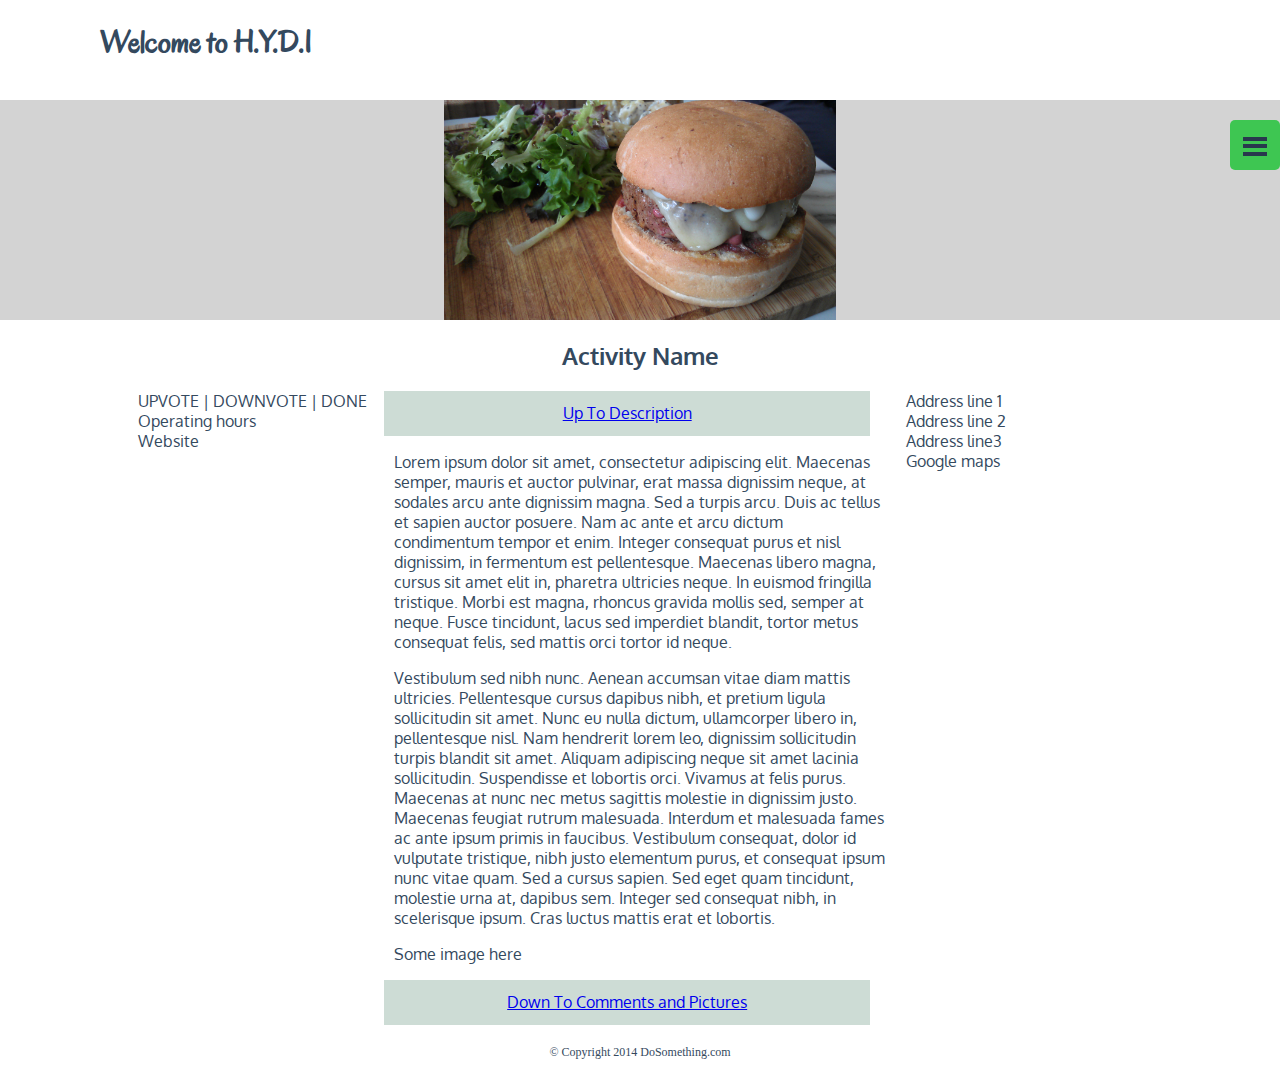
==== htdocs/activitydetail template 2.html @ b762ae9f "Design update 080315" ====
<!DOCTYPE html>
	<head>
		<meta charset= "UTF-8">
		<link rel = "stylesheet" href = "assets/css/styles.css"/>
   		<link rel="stylesheet" type="text/css" href="http://fonts.googleapis.com/css?family=Oxygen">
		<link rel="stylesheet" type="text/css" href="http://fonts.googleapis.com/css?family=Oregano">
		<script src="http://ajax.googleapis.com/ajax/libs/jquery/1.10.2/jquery.min.js"></script>
		<script type = "text/javascript" src = "assets/js/menu-js.js"></script>
		<title>Welcome to Do Something.sg</title>
	</head>
	<body>
		<script>
			window.fbAsyncInit = function() {
				FB.init({
				  appId      : '337876719693977',
				  xfbml      : true,
				  version    : 'v2.0'
				});
			};

			(function(d, s, id){
			 var js, fjs = d.getElementsByTagName(s)[0];
			 if (d.getElementById(id)) {return;}
			 js = d.createElement(s); js.id = id;
			 js.src = "https://connect.facebook.net/en_US/sdk.js";
			 fjs.parentNode.insertBefore(js, fjs);
			}(document, 'script', 'facebook-jssdk'));
	    </script>
		<!-- Mobile Nav -->
		<section id = "mobile-nav">
			<div class = "mobile-nav-list-wrapper closed">
				<ul class = "mobile-nav-list">
					<li>
						<div class= "mobile-menu-button">Home</div>
					</li>
					<li>
						<div class= "mobile-menu-button">About</div>
					</li>
					<li>
						<div class= "mobile-menu-button">Contact</div>
					</li>
				</ul>
			</div>
			<div class = "nav-stick-right">
				<a href = "javascript:void(0)">
					<span id = "mobile-menu-icon" class = "mobile-nav-icon"><img class = "menu" alt ="menu"/></span>
				</a>
			</div>
		</section>
		<!-- Mobile Nav -->
		<header id = "home-header" class = "site-header">
			<h1 class = "site-title">Welcome to H.Y.D.I</h1>
		</header>
		<div id = "body-wrapper">
			<section id = "navigation" class = "closed">
				<div class = "nav-wrap">
					<a href="javascript:void(0)">
					  <span id = "menu-icon"><img class = "menu"/></span>
					</a>
					<ul class = "nav-list">
						<li>
							<div class= "menu-button">Home</div>
						</li>
						<li>
							<div class= "menu-button">About</div>
						</li>
						<li>
							<div class= "menu-button">Contact</div>
						</li>
					</ul>
				</div>
			</section>
			<section id = "main" class = "full">
				<div id = "main-banner" class="gray"><img src = "assets/img/cells/burger.jpg"/></div>
				<div id = "main-content">
					<div class="row">
						<div class = "grid-12">
							<h2>Activity Name</h2>
						</div>
					</div>
					<div class="row clear">
						<div class="grid-3 columns">
							<div class = "content">
								UPVOTE | DOWNVOTE | DONE
							</div>
							<div class = "content">
								Operating hours
							</div>
							<div class = "content">
								Website
							</div>
						</div>
						<div class="grid-6 columns">
							<a href = "#">
								<div class = "btn-transit light-gray">
									<span class="up"></span>Up To Description
								</div>
							</a>	
							<div>

								<p> Lorem ipsum dolor sit amet, consectetur adipiscing elit. Maecenas semper, mauris et auctor pulvinar, erat massa dignissim neque, at sodales arcu ante dignissim magna. Sed a turpis arcu. Duis ac tellus et sapien auctor posuere. Nam ac ante et arcu dictum condimentum tempor et enim. Integer consequat purus et nisl dignissim, in fermentum est pellentesque. Maecenas libero magna, cursus sit amet elit in, pharetra ultricies neque. In euismod fringilla tristique. Morbi est magna, rhoncus gravida mollis sed, semper at neque. Fusce tincidunt, lacus sed imperdiet blandit, tortor metus consequat felis, sed mattis orci tortor id neque.</p>
								<p>
								Vestibulum sed nibh nunc. Aenean accumsan vitae diam mattis ultricies. Pellentesque cursus dapibus nibh, et pretium ligula sollicitudin sit amet. Nunc eu nulla dictum, ullamcorper libero in, pellentesque nisl. Nam hendrerit lorem leo, dignissim sollicitudin turpis blandit sit amet. Aliquam adipiscing neque sit amet lacinia sollicitudin. Suspendisse et lobortis orci. Vivamus at felis purus. Maecenas at nunc nec metus sagittis molestie in dignissim justo. Maecenas feugiat rutrum malesuada. Interdum et malesuada fames ac ante ipsum primis in faucibus. Vestibulum consequat, dolor id vulputate tristique, nibh justo elementum purus, et consequat ipsum nunc vitae quam. Sed a cursus sapien. Sed eget quam tincidunt, molestie urna at, dapibus sem. Integer sed consequat nibh, in scelerisque ipsum. Cras luctus mattis erat et lobortis.</p>
							</div>
							<div>
								<p>Some image here</p>
							</div>
							<a href = "#">
								<div class="btn-transit light-gray">
									<span class="down">Down To Comments and Pictures
								</div>
							</a>
						</div>
						<div class="grid-3 columns">
							<div class = "content">
								Address line 1 <br>
								Address line 2 <br>
								Address line3
							</div>
							<div class = "content">
								Google maps
							</div>
						</div>
					</div>
					
				</div>
			</section>
			<section class = "footer">
				<footer>&copy; Copyright 2014 DoSomething.com </footer>
			</section>
		</div>


	</body>

</html>
---- htdocs/assets/css/styles.css ----
/*
Theme Name: Flat-Boxy
Description: Custom WP Theme for DoSmth
Version: 1;
Author: windsolace;
*/

/***************** Generic classes *****************/
html, body{
	font-family: 'Oxygen', serif;
	color: #34495E;
	position: absolute;
	height:100%;
	width: 100%;
	padding: 0;
	margin: 0;
}
h1{
	font-family: "Oregano", serif;
	position:absolute;
	width: 80%;
	left: 100px;
}
.center{
	text-align:center;
}
#body-wrapper{ 
	position: relative; /* Relative to html doc */
	min-height: 100%;
	overflow: auto; /* Make content conform to its size */
}
.btn-col{
	width:80%;
	position:relative;
	text-align:center;
	margin: 5px 5px 5px 5px;
	text-decoration:none;
	font-weight:bolder;
	color:white;
}
.btn-block{
	width:90%;
	height:30px;
	text-align:center;
	position:relative;
	border: 1px solid #3b5998;
	line-height:30px;
	background-color:#3b5998;
	border-radius:5px;
	transition: ease opacity 0.4s;
}
.btn-block:hover{
	opacity:0.6;
}
.btn-block:active{
	opacity:0.9;
}

span.fb-icon{
	background-image:url("../img/sprites/facebookIcon30x30.jpg");
	height:30px;
	width:30px;
	position:absolute;
	left:0px;
}
.clear:after{
	clear:both;
	content:"";
	display:table;
}
/***************** End Generic classes *****************/

/***************** Colours *****************/
.light-gray{
	background-color:#cddcd5;
}
.gray{
	background-color:#d3d3d3;
}
/***************** Colours *****************/

/***************** .login *****************/
.login-banner{
	position:absolute;
	top:10px;
	width:100%;
	z-index:1;
}
.login-btn{
	margin: 0px 20px 0px 0px;
	text-align:right;
}
.login-btn a{
	text-decoration:none;
}

div.s-left{
	position:relative;
	float:left;
	width:60%;
	left:5%;
	margin-bottom:30px;
}
div.s-left h1{
	position:relative;
	left:10px;
}
div.s-right{
	position:fixed;
	float:right;
	top: 50px;
	right:5%;
	width:30%;
	background-color:#CCD6E0;
	border-radius:5px;
}
div.s-right h1{
	left:0px;
	position:relative;
	margin: 10px 0px 0px 0px;
	text-align:center;
	width:100%;
}
ul.login-btn-group{
	list-style-type:none;
	padding-left:10%;
	margin: 0px 0px 0px 0px;
}
.upper-container .description{
	padding: 0px 10px 10px 10px;
}

/***************** End .login *****************/

/***************** #header *****************/
#home-header{
	position:relative;
	width: 100%;
	height: 100px;
}
#header{
	position:absolute;
	width: 100%;
	height: 100px;
	background-color:#ECF0F1;
	margin-top: 0;
	top:0;
}
.site-title{
	width:70%;
}
/***************** End #header *****************/

/***************** #index-menu *****************/
/*#index-menu1{
	min-height:100px;
	max-width: 800px;
	margin: 15px 0 15px 0;
	text-align:center;
	margin-left:auto;
	margin-right:auto;
}*/
#index-main{
	position: relative;
	min-width: 400px;
	height:100%;
	/*max-width: 1200px;*/
	width: 90%;
	overflow:auto;

}
div#index-menu{
	position: relative;
	min-width: 250px;
	max-width: 750px;
	width: 80%;
	margin-left:auto;
	margin-right:auto;
	padding-bottom: 50px;
}
#index-menu h2{
	text-align:center;

}

#index-buttons{
	width: 50%;
	height:100px;
	margin-left:auto;
	margin-right:auto;
	text-align:center;
	
}
/***************** End #index-menu *****************/

/***************** Start mobile styles *****************/
section#mobile-nav{
	width:100%;
	height:50px;
	position:fixed;
	background-color: white;
	z-index:2;
}
div.mobile-nav-list-wrapper{
	top:50px;
	position:absolute;
	width:30%;
	transition: 0.5s ease;
}
div.mobile-nav-list-wrapper.open{
	right:-20px;
}
div.mobile-nav-list-wrapper.closed{
	right:-200px;
}
ul.mobile-nav-list{
	position:relative;
	padding-left:0px;
}
ul.mobile-nav-list li{
	list-style-type:none;
}
div.mobile-menu-button{
	height:25px;
	width:180px;
	border: solid 1px black;
	//padding-left: 100px;
	background-color:white;
}
div.nav-stick-right{
	position:absolute;
	right:0px;
}
span#mobile-menu-icon{
	font-size:250%;
	width: 50px;
	height:50px;
	border-radius: 5px;
	display:block;
	margin:0;
	padding:0;
	overflow:hidden;
	z-index:2;
	/*border: 3px solid black;*/
}
#mobile-menu-icon img{
	content:url("../img/sprites/mobile-menu.png");
}
#mobile-menu-icon:hover img{
	-webkit-transform: translate(-50px, 0);
}
/***************** End mobile styles *****************/

/***************** #navigation *****************/
#navigation{
	float: right;
	width:200px;
	min-height:100px;
	height: auto;
	position: fixed;
	top: 120px;
	right: -150px;
	z-index: 1;
	transition: 0.5s ease;
	//background: #00FFFF;

}
#navigation.open{
	right: 0px;
}
#navigation.closed{
	right:-150px;
}

#navigation a{
	position: absolute;
	text-decoration:none;
	float:right;
	
}

div.nav-wrap{
	min-height: 100px;
	height:100%;
	position: relative;
}

span#menu-icon{
	font-size:250%;
	width: 50px;
	height:50px;
	border-radius: 5px;
	display:block;
	//background-image:url("../img/sprites/menu.png");
	margin:0;
	padding:0;
	overflow:hidden;
	z-index:2;
	/*border: 3px solid black;*/
}
#menu-icon img{
	z-index:1;
	content:url("../img/sprites/menu.png");
}
#menu-icon:hover img{
	-webkit-transform: translate(-50px, 0);
}

#navigation ul{
	float:left;
	top: 0px;
	//right: 50px;
	width:200px;
	list-style: none;
	text-align:center;
	margin-top:0;
	margin-left:50px;
	padding-left:0;
	height:100%;
	border-radius:5px;
	background-color:#27AE60;

}

#navigation ul li div.menu-button{
	float:left;
	width: 130px;
	height:30px;
	margin: 10px 0px 10px 10px;
	//background-color:#1ABC9C;
	text-align:center;
	line-height:30px;
	color:white;
}
#navigation ul li div.menu-button:hover{

	background-color:#2ECC71;
	border-radius:5px;
	text-align:center;
	line-height:30px;
}
/***************** End #navigation *****************/

/***************** #main *****************/
#main{
	position: relative;
	min-width: 250px;
	height:100%;
	/*max-width: 1200px;*/
	width: 100%;
	/*margin-top: 100px;*/
	//padding: 10px 10px 50px 0px;
	transition: 0.5s ease;
	right:0px;
	overflow:auto;
}
#main.fade{
	//background-color:black;
	opacity:0.2;
	right:180px;
}

#main-content{
	position: relative;
	width:80%;
	margin-left:auto;
	margin-right:auto;
	padding-bottom: 50px;
}

#main-banner{
	width:100%;
	height:220px;
	text-align:center;
}
#main-banner img{
	height: 100%;
}

span.logo{
	position:absolute;
	height:100px;
	background-image: url('../img/logo2.jpg');
	background-repeat: no-repeat;
	width:100%;
	overflow:auto;
	display:block;
}

h2{
	width: 70%;
	margin:20px 0 0 0;

}
/***************** End #main *****************/

/***************** Start .row *****************/
.row{
	margin-top:20px;
}
.row .content{
	padding-left:10px;
}
.row .btn-transit{
	text-align:center;
	line-height:45px;
	width:95%;
}
.row .btn-transit:hover{
	background-color:#b8c6bf;
}
.grid-6 p{
	padding-left:10px;
	padding-right:10px;
}
.columns{
	float:left;
}
.grid-2{
	width:16.666667%;
}
.grid-3{
	width:25%;
}
.grid-6{
	width:50%;
}
.grid-12{
	width:100%;
}
.grid-12 h2{
	text-align:center;
	width:100%;
}
/***************** End .row *****************/

/***************** #footer *****************/
section.footer{
	position:absolute;
	width:100%;
	bottom: 15px;
	text-align:center;
}

footer{
	position:relative;
	font: normal normal 12px Coming Soon;
}

/***************** End #footer *****************/

/*************** Start media Queries ****************/
@media only screen and (min-width:680px){
	section#mobile-nav{
		display:none;
	}
}

@media only screen and (max-width:679px){
	div.nav-wrap{
		display:none;
	}
	h1.site-title{
		left:50px;
	}
	header.site-header{
		padding-top:50px;
	}
}

@media only screen and (max-width:674px){
	.btn-block{
		color:transparent;
		text-align:center;
	}
	span.fb-icon{
		left:33%;
	}
}
/*************** End media Queries ****************/
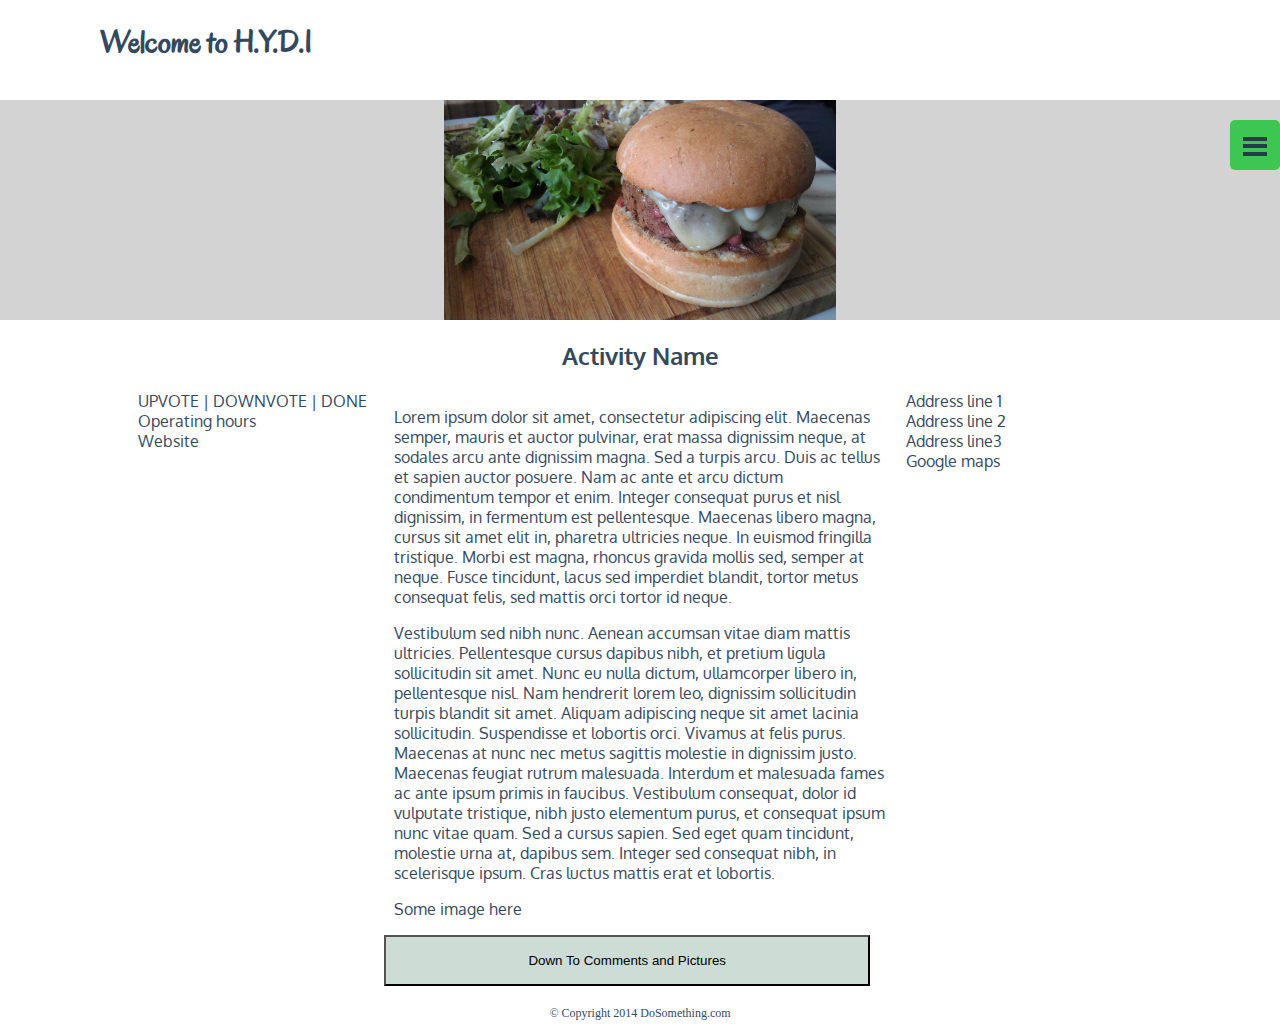
==== commit f4e7005b: "Added animation to new template" ====
--- a/htdocs/activitydetail template 2.html
+++ b/htdocs/activitydetail template 2.html
@@ -6,6 +6,7 @@
 		<link rel="stylesheet" type="text/css" href="http://fonts.googleapis.com/css?family=Oregano">
 		<script src="http://ajax.googleapis.com/ajax/libs/jquery/1.10.2/jquery.min.js"></script>
 		<script type = "text/javascript" src = "assets/js/menu-js.js"></script>
+		<script type = "text/javascript" src = "assets/js/main.js"></script>
 		<title>Welcome to Do Something.sg</title>
 	</head>
 	<body>
@@ -91,25 +92,21 @@
 							</div>
 						</div>
 						<div class="grid-6 columns">
-							<a href = "#">
-								<div class = "btn-transit light-gray">
+								<button id = "transit-up" class = "btn-transit light-gray" style = "display:none" disabled>
 									<span class="up"></span>Up To Description
-								</div>
-							</a>	
-							<div>
+								</button>
+							<div id = "upper-content">
 
 								<p> Lorem ipsum dolor sit amet, consectetur adipiscing elit. Maecenas semper, mauris et auctor pulvinar, erat massa dignissim neque, at sodales arcu ante dignissim magna. Sed a turpis arcu. Duis ac tellus et sapien auctor posuere. Nam ac ante et arcu dictum condimentum tempor et enim. Integer consequat purus et nisl dignissim, in fermentum est pellentesque. Maecenas libero magna, cursus sit amet elit in, pharetra ultricies neque. In euismod fringilla tristique. Morbi est magna, rhoncus gravida mollis sed, semper at neque. Fusce tincidunt, lacus sed imperdiet blandit, tortor metus consequat felis, sed mattis orci tortor id neque.</p>
 								<p>
 								Vestibulum sed nibh nunc. Aenean accumsan vitae diam mattis ultricies. Pellentesque cursus dapibus nibh, et pretium ligula sollicitudin sit amet. Nunc eu nulla dictum, ullamcorper libero in, pellentesque nisl. Nam hendrerit lorem leo, dignissim sollicitudin turpis blandit sit amet. Aliquam adipiscing neque sit amet lacinia sollicitudin. Suspendisse et lobortis orci. Vivamus at felis purus. Maecenas at nunc nec metus sagittis molestie in dignissim justo. Maecenas feugiat rutrum malesuada. Interdum et malesuada fames ac ante ipsum primis in faucibus. Vestibulum consequat, dolor id vulputate tristique, nibh justo elementum purus, et consequat ipsum nunc vitae quam. Sed a cursus sapien. Sed eget quam tincidunt, molestie urna at, dapibus sem. Integer sed consequat nibh, in scelerisque ipsum. Cras luctus mattis erat et lobortis.</p>
 							</div>
-							<div>
+							<div id = "lower-content">
 								<p>Some image here</p>
 							</div>
-							<a href = "#">
-								<div class="btn-transit light-gray">
+								<button id = "transit-down" class="btn-transit light-gray">
 									<span class="down">Down To Comments and Pictures
-								</div>
-							</a>
+								</button>
 						</div>
 						<div class="grid-3 columns">
 							<div class = "content">
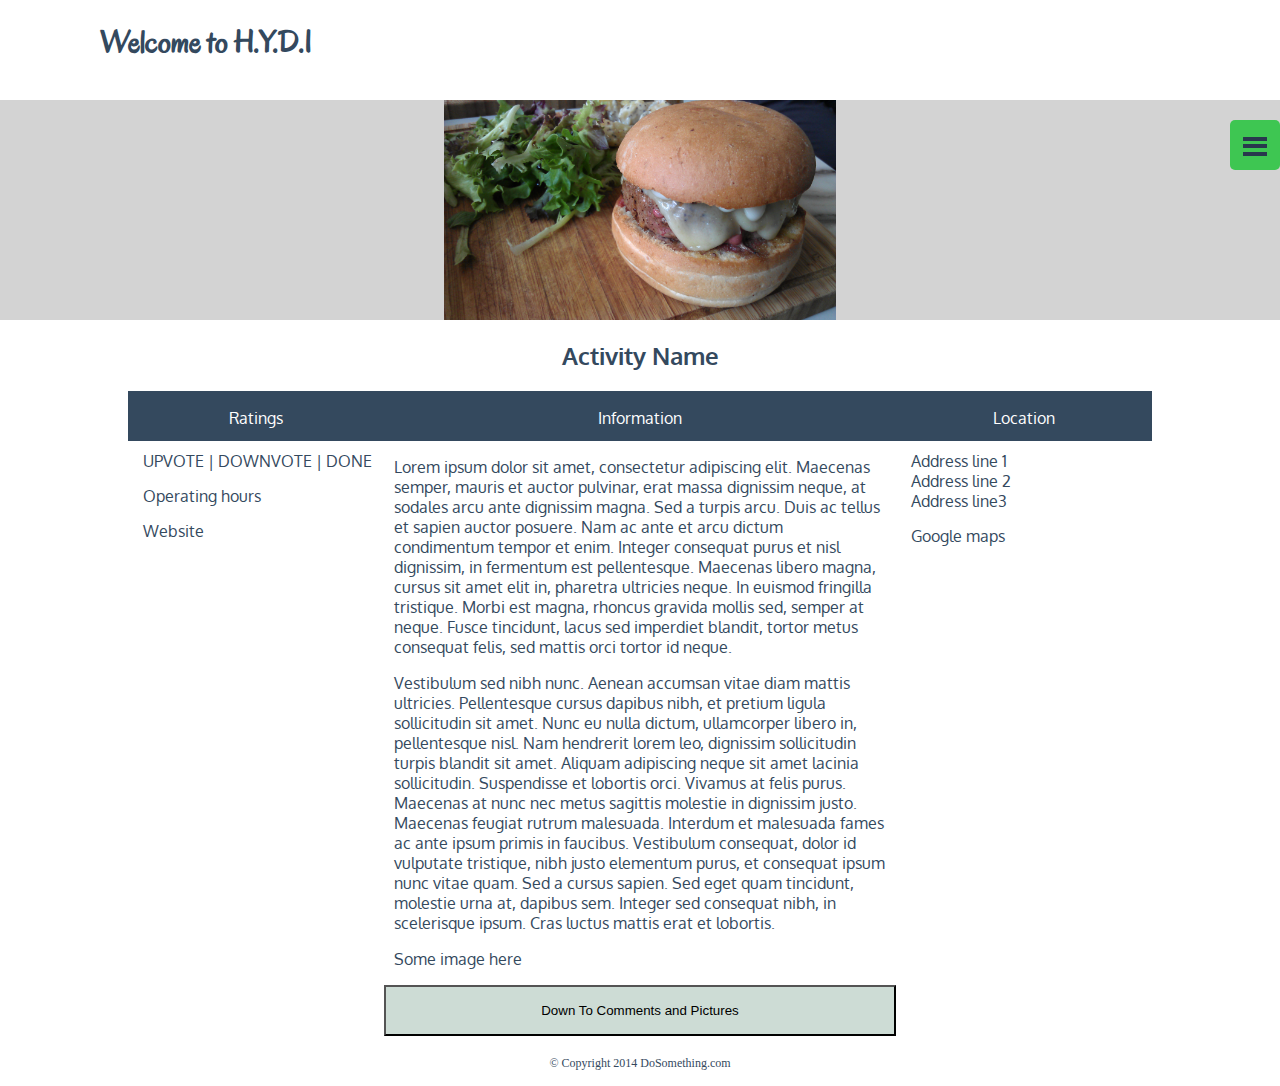
==== commit abc9d518: "Added mobile view to activitydetail2" ====
--- a/htdocs/activitydetail template 2.html
+++ b/htdocs/activitydetail template 2.html
@@ -81,6 +81,9 @@
 					</div>
 					<div class="row clear">
 						<div class="grid-3 columns">
+							<div class = "grid-header">
+								<span>Ratings</span>
+							</div>
 							<div class = "content">
 								UPVOTE | DOWNVOTE | DONE
 							</div>
@@ -92,9 +95,12 @@
 							</div>
 						</div>
 						<div class="grid-6 columns">
-								<button id = "transit-up" class = "btn-transit light-gray" style = "display:none" disabled>
-									<span class="up"></span>Up To Description
-								</button>
+							<div class = "grid-header">
+								<span>Information</span>
+							</div>
+							<button id = "transit-up" class = "btn-transit light-gray" style = "display:none" disabled>
+								<span class="up"></span>Up To Description
+							</button>
 							<div id = "upper-content">
 
 								<p> Lorem ipsum dolor sit amet, consectetur adipiscing elit. Maecenas semper, mauris et auctor pulvinar, erat massa dignissim neque, at sodales arcu ante dignissim magna. Sed a turpis arcu. Duis ac tellus et sapien auctor posuere. Nam ac ante et arcu dictum condimentum tempor et enim. Integer consequat purus et nisl dignissim, in fermentum est pellentesque. Maecenas libero magna, cursus sit amet elit in, pharetra ultricies neque. In euismod fringilla tristique. Morbi est magna, rhoncus gravida mollis sed, semper at neque. Fusce tincidunt, lacus sed imperdiet blandit, tortor metus consequat felis, sed mattis orci tortor id neque.</p>
@@ -104,11 +110,14 @@
 							<div id = "lower-content">
 								<p>Some image here</p>
 							</div>
-								<button id = "transit-down" class="btn-transit light-gray">
-									<span class="down">Down To Comments and Pictures
-								</button>
+							<button id = "transit-down" class="btn-transit light-gray">
+								<span class="down">Down To Comments and Pictures
+							</button>
 						</div>
 						<div class="grid-3 columns">
+							<div class = "grid-header">
+								<span>Location</span>
+							</div>
 							<div class = "content">
 								Address line 1 <br>
 								Address line 2 <br>
--- a/htdocs/assets/css/styles.css
+++ b/htdocs/assets/css/styles.css
@@ -399,12 +399,12 @@
 	margin-top:20px;
 }
 .row .content{
-	padding-left:10px;
+	padding-left:15px;
 }
 .row .btn-transit{
 	text-align:center;
 	line-height:45px;
-	width:95%;
+	width:100%;
 }
 .row .btn-transit:hover{
 	background-color:#b8c6bf;
@@ -416,12 +416,26 @@
 .columns{
 	float:left;
 }
+.columns .grid-header{
+	height: 50px;
+	line-height:50px;
+	text-align: center;
+	background-color: #34495E;
+	color: white;
+	margin-bottom: 10px;
+}
+.columns .grid-header span{
+	vertical-align:middle;
+}
 .grid-2{
 	width:16.666667%;
 }
 .grid-3{
 	width:25%;
 }
+.grid-3 .content{
+	margin-bottom:15px;
+}
 .grid-6{
 	width:50%;
 }
@@ -450,6 +464,12 @@
 /***************** End #footer *****************/
 
 /*************** Start media Queries ****************/
+@media only screen and (max-width:760px){
+	.columns{
+		float:none;
+		width:100%;
+	}
+}
 @media only screen and (min-width:680px){
 	section#mobile-nav{
 		display:none;
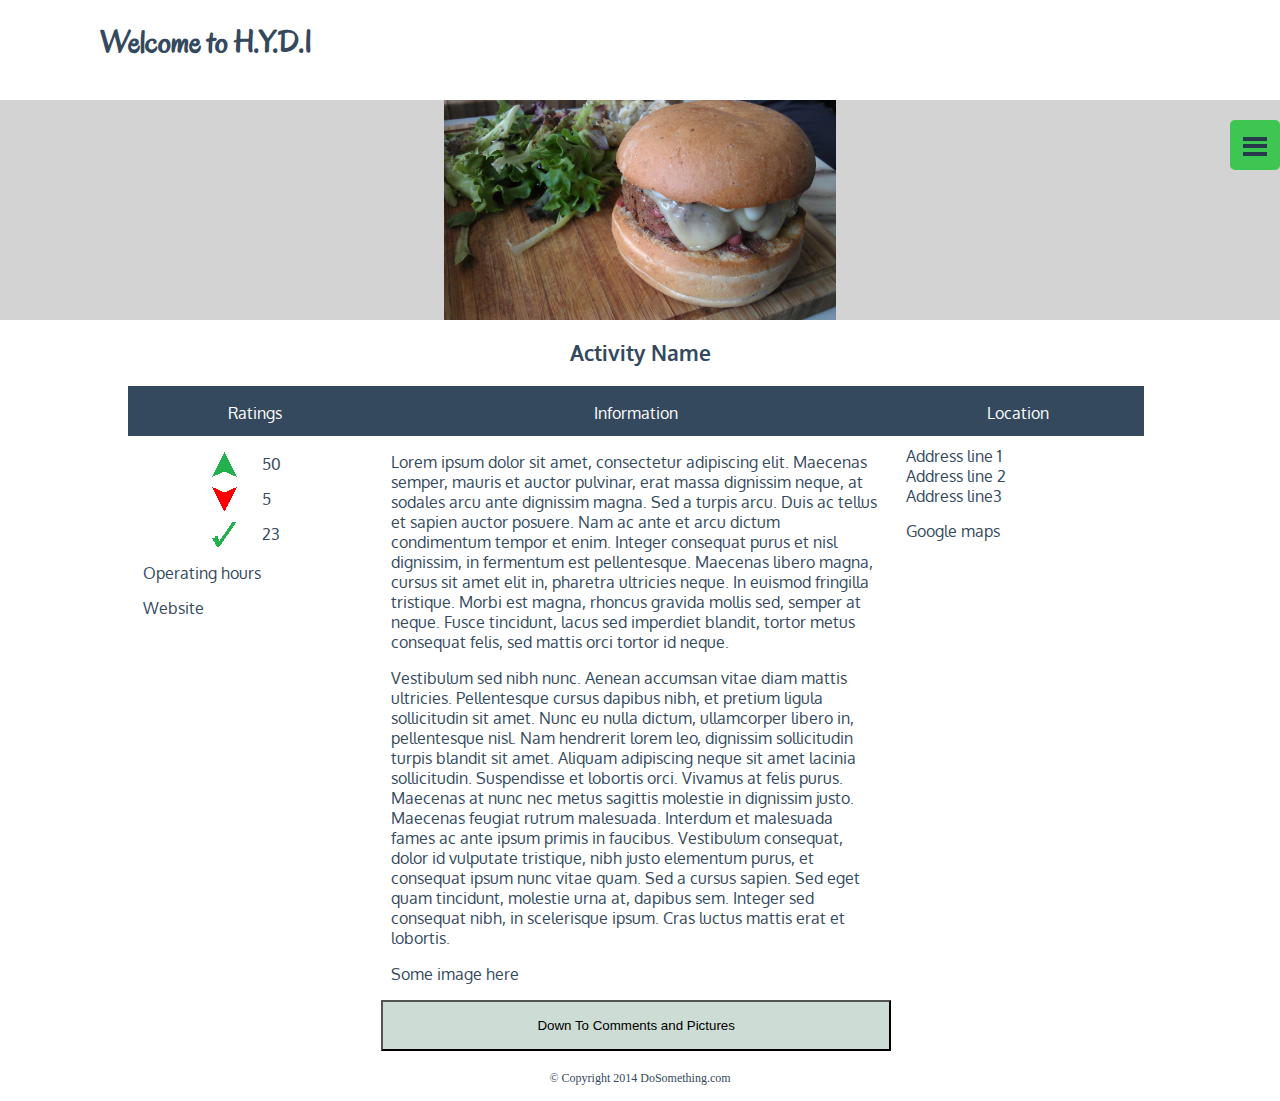
==== commit f3c8651e: "Added hydi-functions.php which will contain database calls. Removed init() called functions and move" ====
--- a/htdocs/activitydetail template 2.html
+++ b/htdocs/activitydetail template 2.html
@@ -32,13 +32,13 @@
 			<div class = "mobile-nav-list-wrapper closed">
 				<ul class = "mobile-nav-list">
 					<li>
-						<div class= "mobile-menu-button">Home</div>
+						<a href = ""><div class= "mobile-menu-button">Home</div></a>
 					</li>
 					<li>
-						<div class= "mobile-menu-button">About</div>
+						<a href=""><div class= "mobile-menu-button">About</div></a>
 					</li>
 					<li>
-						<div class= "mobile-menu-button">Contact</div>
+						<a href=""><div class= "mobile-menu-button">Contact</div></a>
 					</li>
 				</ul>
 			</div>
@@ -85,7 +85,11 @@
 								<span>Ratings</span>
 							</div>
 							<div class = "content">
-								UPVOTE | DOWNVOTE | DONE
+								<ul class="no-list rate-list">
+									<li><span class = "icon up-arrow"><span>50</span></span> </li>
+									<li><span class = "icon down-arrow"><span>5</span></span> </li>
+									<li><span class = "icon tick-mark"><span>23</span></span></li>
+								</ul>
 							</div>
 							<div class = "content">
 								Operating hours
@@ -139,4 +143,12 @@
 
 	</body>
 
+	<script>
+	$(document).ready(function(){
+		//TO-DO: add condition to detect when its mobile
+		activityDetailMobileFn();
+		activityDetailFn();
+	});
+	</script>
+
 </html>--- a/htdocs/assets/css/styles.css
+++ b/htdocs/assets/css/styles.css
@@ -11,22 +11,35 @@
 	color: #34495E;
 	position: absolute;
 	height:100%;
+	min-height:96%;
 	width: 100%;
 	padding: 0;
-	margin: 0;
-}
+	margin:0px 0px 0px 0px;
+}
+/* Change made 30/3/2015 on h1
+* Commented off position:absolute because it screws up design
+* Moved font-family: Orgeno to .site-title;
+* Moved position:absolute into .site-title;
+*/
 h1{
-	font-family: "Oregano", serif;
-	position:absolute;
 	width: 80%;
 	left: 100px;
 }
+/* Change made 30/3/2015 on h2
+* Added h2 font-size which overwrites existing 1.5em font-size
+* Unable to determine where is setting it to 1.5em
+*/
+h2{
+	font-size:1.3em;
+}
+
 .center{
 	text-align:center;
 }
 #body-wrapper{ 
-	position: relative; /* Relative to html doc */
-	min-height: 100%;
+	position: absolute; /* Relative to html doc */
+	width:100%;
+	min-height: 95%;
 	overflow: auto; /* Make content conform to its size */
 }
 .btn-col{
@@ -63,6 +76,45 @@
 	position:absolute;
 	left:0px;
 }
+ul.no-list{
+	list-style:none;
+	padding-left:0px;
+}
+ul.rate-list{
+	width:100px;
+	margin-left:auto;
+	margin-right:auto;
+}
+ul.rate-list li{
+	text-align:left;
+	margin-top:10px;
+	margin-right:10px;
+}
+span.icon{
+	height:25px;
+	width:25px;
+	display:block;
+}
+span.up-arrow{
+	background: url('../img/sprites/icon_up_vote.png') no-repeat;
+}
+span.down-arrow{
+	background: url('../img/sprites/icon_down_vote.png') no-repeat;
+}
+span.tick-mark{
+	background: url('../img/sprites/icon_tick_mark.png') no-repeat;
+}
+span.icon:hover{
+	background-position: -25px;
+	cursor:pointer;
+}
+span.icon span{
+	line-height:25px;
+	margin-left:50px;
+}
+ul.icon-vote{
+	margin-right:25px;
+}
 .clear:after{
 	clear:both;
 	content:"";
@@ -79,6 +131,22 @@
 }
 /***************** Colours *****************/
 
+
+/***************** Shapes *****************/
+.circle{
+	border-radius:50%;
+}
+.up-arrow-single{
+	background: url('../img/sprites/icon_up_single.png') no-repeat;
+}
+.down-arrow-single{
+	background: url('../img/sprites/icon_down_single.png') no-repeat;
+}
+.tick-mark-single{
+	background: url('../img/sprites/icon_tick_single.png') no-repeat;
+}
+/***************** shapes *****************/
+
 /***************** .login *****************/
 .login-banner{
 	position:absolute;
@@ -92,6 +160,13 @@
 }
 .login-btn a{
 	text-decoration:none;
+}
+.login-banner a{
+	position:relative;
+	float:right;
+	text-decoration:none;
+	right:20px;
+	color:#34495E;
 }
 
 div.s-left{
@@ -148,6 +223,20 @@
 }
 .site-title{
 	width:70%;
+	position:absolute;
+	font-family: "Oregano", serif;
+}
+.site-title a{
+	text-decoration:none;
+	color:#34495E;
+	font-size:32px;
+	letter-spacing:6px;
+}
+.site-title p{
+	font-size: 18px;
+	line-height: 15px;
+	padding: 0px 0px 0px 0px;
+	margin: 0px 0px 0px 0px;
 }
 /***************** End #header *****************/
 
@@ -164,8 +253,7 @@
 	position: relative;
 	min-width: 400px;
 	height:100%;
-	/*max-width: 1200px;*/
-	width: 90%;
+	/*width: 90%;*/
 	overflow:auto;
 
 }
@@ -193,6 +281,27 @@
 }
 /***************** End #index-menu *****************/
 
+/***************** Start Tables *****************/
+table{
+
+}
+table#past-activities{
+	margin-right:auto;
+	margin-left:auto;
+}
+table td{
+	padding-right:50px;
+	padding-top:20px;
+}
+#past-list h2{
+	margin-left:auto;
+	margin-right:auto;
+	width:25%;
+}
+
+/***************** End Tables *****************/
+
+
 /***************** Start mobile styles *****************/
 section#mobile-nav{
 	width:100%;
@@ -215,17 +324,30 @@
 }
 ul.mobile-nav-list{
 	position:relative;
-	padding-left:0px;
+	padding: 5px 5px 5px 5px;
+	border: solid 1px black;
+	border-radius: 5px;
+	background-color:#34495E;
+	opacity:0.9;
 }
 ul.mobile-nav-list li{
 	list-style-type:none;
+	margin: 10px 10px 10px 10px;
+}
+ul.mobile-nav-list li a{
+	text-decoration:none;
+	color:white;
+	height:30px;
+	width:100%;
 }
 div.mobile-menu-button{
 	height:25px;
 	width:180px;
-	border: solid 1px black;
+	padding-top: 5px;
+	//border: solid 1px black;
 	//padding-left: 100px;
-	background-color:white;
+	background-color:transparent;
+	text-decoration:none;
 }
 div.nav-stick-right{
 	position:absolute;
@@ -278,6 +400,10 @@
 	float:right;
 	
 }
+#navigation .nav-list a{
+	width:100%;
+	position:relative;
+}
 
 div.nav-wrap{
 	min-height: 100px;
@@ -296,7 +422,6 @@
 	padding:0;
 	overflow:hidden;
 	z-index:2;
-	/*border: 3px solid black;*/
 }
 #menu-icon img{
 	z-index:1;
@@ -333,12 +458,47 @@
 	color:white;
 }
 #navigation ul li div.menu-button:hover{
-
 	background-color:#2ECC71;
 	border-radius:5px;
 	text-align:center;
 	line-height:30px;
 }
+
+/*** Breadcrumbs ***/
+#breadcrumbs{
+    list-style:none;
+    margin-left:5%;
+    overflow:hidden;
+}
+#breadcrumbs a{
+	text-decoration:none;
+	color:#34495E;
+}
+#breadcrumbs li{
+    float:left;
+    margin-right:15px;
+}
+
+#breadcrumbs li a{
+    text-decoration: none;
+    width:100%;
+}
+ 
+#breadcrumbs .separator{
+    font-weight:700;
+    /*font-size:20px;*/
+    color:#999;
+}
+
+#breadcrumbs .blk-arrow{
+	/*border-style:solid;*/
+	border-width:thin;
+}
+#breadcrumbs span{
+	padding-left:10px;
+	padding-right:10px
+}
+/*** End Breadcrumbs ***/
 /***************** End #navigation *****************/
 
 /***************** #main *****************/
@@ -367,6 +527,19 @@
 	margin-right:auto;
 	padding-bottom: 50px;
 }
+#main.fade{
+	//background-color:black;
+	opacity:0.2;
+	right:180px;
+}
+
+#main-content{
+	position: relative;
+	width:80%;
+	margin-left:auto;
+	margin-right:auto;
+	padding-bottom: 50px;
+}
 
 #main-banner{
 	width:100%;
@@ -390,7 +563,46 @@
 h2{
 	width: 70%;
 	margin:20px 0 0 0;
-
+}
+
+input[type=text]{
+	padding: 10px;
+	border:solid 1px #dcdcdc;
+	width:50%;
+	max-width:377px;
+	transition: box-shadow 0.3s, border 0.3s;
+}
+input[type=text]:focus{
+	border:solid 1px #707070;
+	box-shadow: 0 0 5px 1px #969696;
+}
+input[type=submit]{
+	padding:10px;
+	font-weight:bold;
+	border: 1px solid #34495E;
+	color:#34495E;
+	background-color:white;
+	border:none;
+	transition: ease background-color 0.4s;
+}
+input[type=submit]:hover{
+	background-color:#d8d8d8;
+}
+
+#profile-pic{
+	height: 110px;
+	width:110px;
+	display:block;
+	margin-left:auto;
+	margin-right:auto;
+}
+#profile-pic img{
+	height:100%;
+	width:100%;
+}
+#profile-name{
+	font-weight:bold;
+	font-size:1.5em;
 }
 /***************** End #main *****************/
 
@@ -431,13 +643,13 @@
 	width:16.666667%;
 }
 .grid-3{
-	width:25%;
+	width:24.75%;
 }
 .grid-3 .content{
 	margin-bottom:15px;
 }
 .grid-6{
-	width:50%;
+	width:49.75%;
 }
 .grid-12{
 	width:100%;
@@ -457,6 +669,7 @@
 }
 
 footer{
+	height:100%;
 	position:relative;
 	font: normal normal 12px Coming Soon;
 }
@@ -482,9 +695,27 @@
 	}
 	h1.site-title{
 		left:50px;
+		z-index:1;
 	}
 	header.site-header{
+		position:relative;
 		padding-top:50px;
+	}
+	section#mobile-nav{
+		width:100%;
+		height:50px;
+		position:fixed;
+		background-color: transparent;
+	}
+	#site-title a{
+		z-index:1;
+	}
+	.login-banner a{
+		display:none;
+		right:60px;
+	}
+	#navigation.open, #navigation.closed{
+		z-index:-1;
 	}
 }
 
@@ -497,4 +728,20 @@
 		left:33%;
 	}
 }
+@media only screen and (max-height:395px){
+	ul.mobile-nav-list{
+		height:100px;
+	}
+	ul.mobile-nav-list li{
+		display:inline;
+		width:30%;
+		margin: 0px 0px 0px 0px;
+		position:relative;
+		float:left;
+	}
+	div.mobile-nav-list-wrapper.open{
+		width:90%;
+	}
+}
+
 /*************** End media Queries ****************/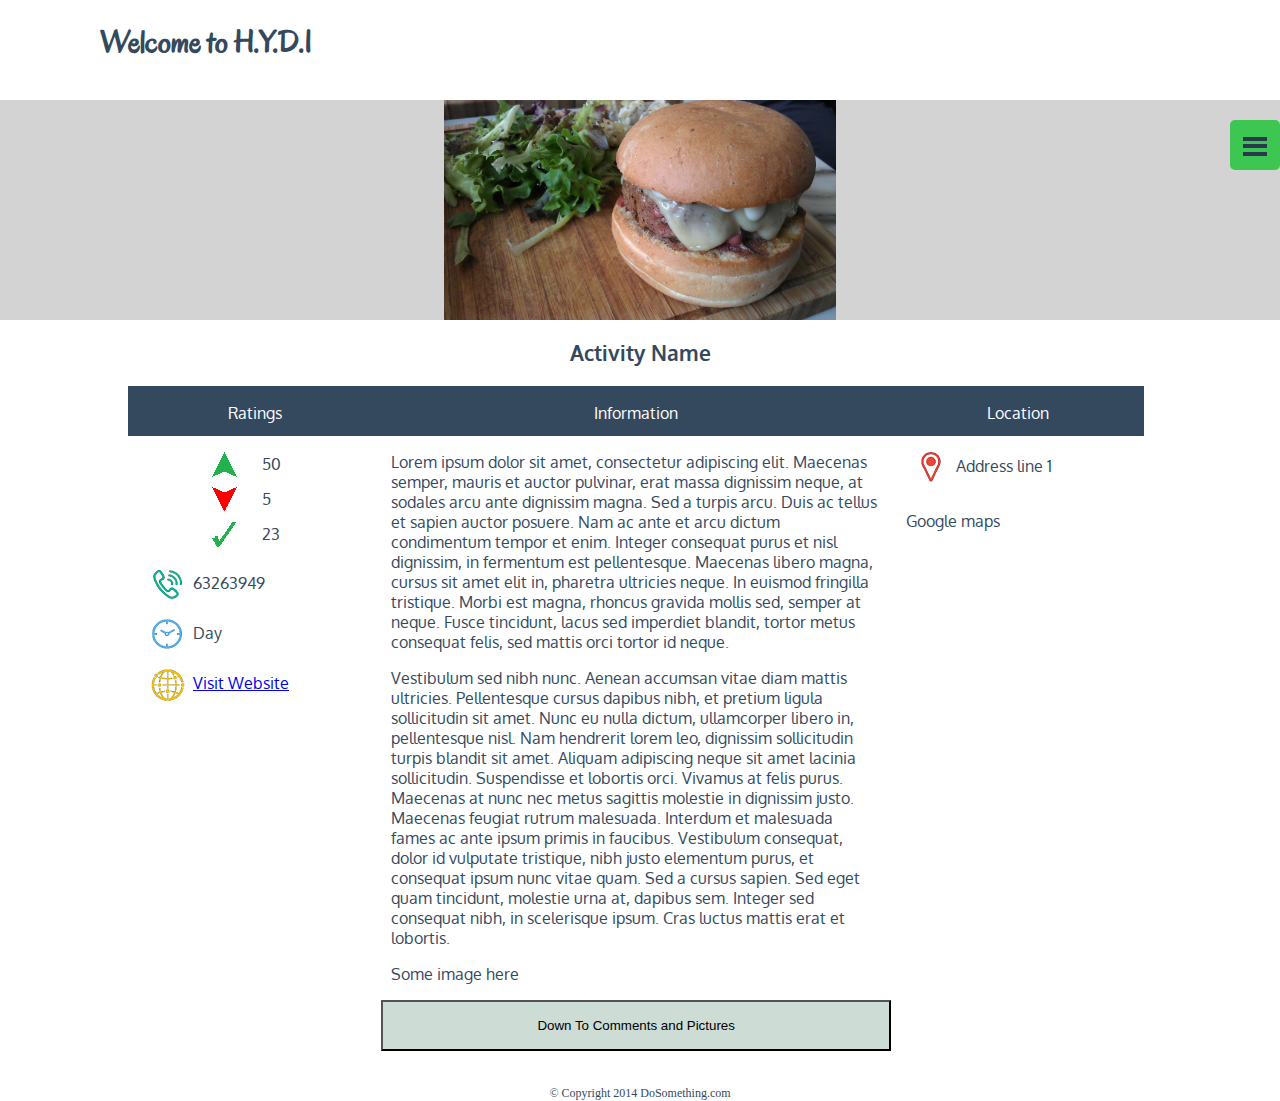
==== commit 371680e7: "Updated HTML mockups with icons" ====
--- a/htdocs/activitydetail template 2.html
+++ b/htdocs/activitydetail template 2.html
@@ -92,10 +92,11 @@
 								</ul>
 							</div>
 							<div class = "content">
-								Operating hours
-							</div>
-							<div class = "content">
-								Website
+								<ul class="no-list">
+									<li><span class="icon-medium phone"><span>63263949</span></span></li>
+									<li><span class="icon-medium clock"><span>Day</span></span></li>
+									<li><span class="icon-medium globe"><span><a href = "http://www.google.com">Visit Website</a></span></span></li>
+								</ul>
 							</div>
 						</div>
 						<div class="grid-6 columns">
@@ -123,9 +124,9 @@
 								<span>Location</span>
 							</div>
 							<div class = "content">
-								Address line 1 <br>
-								Address line 2 <br>
-								Address line3
+								<span class="icon-medium location-marker">
+									<span>Address line 1</span>
+								</span>
 							</div>
 							<div class = "content">
 								Google maps
--- a/htdocs/assets/css/styles.css
+++ b/htdocs/assets/css/styles.css
@@ -10,18 +10,15 @@
 	font-family: 'Oxygen', serif;
 	color: #34495E;
 	position: absolute;
-	height:100%;
 	min-height:96%;
 	width: 100%;
 	padding: 0;
 	margin:0px 0px 0px 0px;
 }
-/* Change made 30/3/2015 on h1
-* Commented off position:absolute because it screws up design
-* Moved font-family: Orgeno to .site-title;
-* Moved position:absolute into .site-title;
-*/
+
 h1{
+	font-family: "Oregano", serif;
+	position:absolute;
 	width: 80%;
 	left: 100px;
 }
@@ -36,10 +33,10 @@
 .center{
 	text-align:center;
 }
-#body-wrapper{ 
+div#body-wrapper{ 
 	position: absolute; /* Relative to html doc */
 	width:100%;
-	min-height: 95%;
+	min-height: 90%;
 	overflow: auto; /* Make content conform to its size */
 }
 .btn-col{
@@ -90,11 +87,17 @@
 	margin-top:10px;
 	margin-right:10px;
 }
+
+/**********************Icons***************************/
 span.icon{
 	height:25px;
 	width:25px;
 	display:block;
 }
+span.icon-medium{
+	height:50px;
+	display:block;
+}
 span.up-arrow{
 	background: url('../img/sprites/icon_up_vote.png') no-repeat;
 }
@@ -112,9 +115,15 @@
 	line-height:25px;
 	margin-left:50px;
 }
+span.icon-medium span{
+	line-height:40px;
+	margin-left:50px;
+}
 ul.icon-vote{
 	margin-right:25px;
 }
+
+/**********************End Icons***************************/
 .clear:after{
 	clear:both;
 	content:"";
@@ -145,6 +154,18 @@
 .tick-mark-single{
 	background: url('../img/sprites/icon_tick_single.png') no-repeat;
 }
+.phone{
+	background: url('../img/sprites/phone.png') no-repeat;
+}
+.clock{
+	background: url('../img/sprites/operatinghours.png') no-repeat;
+}
+.globe{
+	background: url('../img/sprites/website.png') no-repeat;
+}
+.location-marker{
+	background: url('../img/sprites/location.png') no-repeat;
+}
 /***************** shapes *****************/
 
 /***************** .login *****************/
@@ -181,7 +202,7 @@
 	left:10px;
 }
 div.s-right{
-	position:fixed;
+	position:relative;
 	float:right;
 	top: 50px;
 	right:5%;
@@ -204,6 +225,7 @@
 .upper-container .description{
 	padding: 0px 10px 10px 10px;
 }
+
 
 /***************** End .login *****************/
 
@@ -267,8 +289,7 @@
 	padding-bottom: 50px;
 }
 #index-menu h2{
-	text-align:center;
-
+	text-align:left;
 }
 
 #index-buttons{
@@ -293,6 +314,10 @@
 	padding-right:50px;
 	padding-top:20px;
 }
+table td a{
+	color: inherit;
+	text-decoration:none;
+}
 #past-list h2{
 	margin-left:auto;
 	margin-right:auto;
@@ -306,9 +331,9 @@
 section#mobile-nav{
 	width:100%;
 	height:50px;
-	position:fixed;
+	position:absolute;
 	background-color: white;
-	z-index:2;
+	z-index:1;
 }
 div.mobile-nav-list-wrapper{
 	top:50px;
@@ -340,7 +365,7 @@
 	height:30px;
 	width:100%;
 }
-div.mobile-menu-button{
+.mobile-menu-button{
 	height:25px;
 	width:180px;
 	padding-top: 5px;
@@ -422,6 +447,7 @@
 	padding:0;
 	overflow:hidden;
 	z-index:2;
+	/*border: 3px solid black;*/
 }
 #menu-icon img{
 	z-index:1;
@@ -447,7 +473,7 @@
 
 }
 
-#navigation ul li div.menu-button{
+#navigation ul li .menu-button{
 	float:left;
 	width: 130px;
 	height:30px;
@@ -457,7 +483,8 @@
 	line-height:30px;
 	color:white;
 }
-#navigation ul li div.menu-button:hover{
+#navigation ul li .menu-button:hover{
+
 	background-color:#2ECC71;
 	border-radius:5px;
 	text-align:center;
@@ -522,6 +549,7 @@
 
 #main-content{
 	position: relative;
+	//height:100%;
 	width:80%;
 	margin-left:auto;
 	margin-right:auto;
@@ -561,7 +589,7 @@
 }
 
 h2{
-	width: 70%;
+	width: 90%;
 	margin:20px 0 0 0;
 }
 
@@ -664,7 +692,7 @@
 section.footer{
 	position:absolute;
 	width:100%;
-	bottom: 15px;
+	bottom: 0px;
 	text-align:center;
 }
 
@@ -744,4 +772,5 @@
 	}
 }
 
-/*************** End media Queries ****************/+
+/*************** End media Queries ****************/
